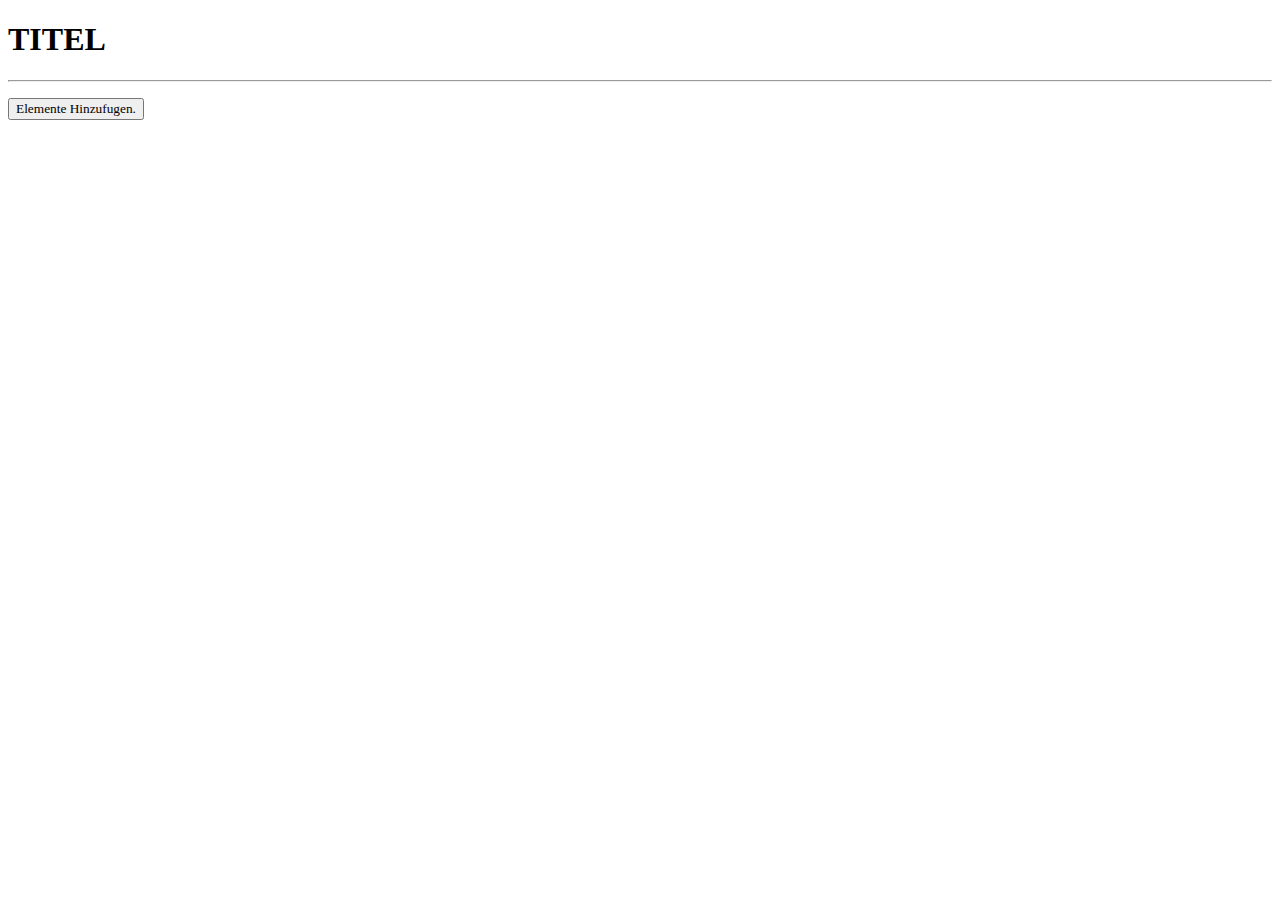
==== list.html @ e4c4ea02 "function" ====
<!DOCTYPE html>
<html>
    <head>
        <title>Bestlist</title>
        <link rel="stylesheet" href="style.css">
        <meta name="viewport" content="width=device-width, initial-scale=1.0">
        <link rel="stylesheet" href="stylesheets/bestlist_create_form.css">
    </head>
    <body>
        <script src="bestlist.js"></script>
        <h1 id="list_title">TITEL</h1>
        <hr>

        <div><ol id="list_content"></ol></div>

        <button id="additem_button" onclick="bestlist_add_init()">Elemente Hinzufugen.</button>

        <div id="bestlist_create_form">
            <h2>Neue Liste Hinzufugen</h2>
            <p id="bestlist_create_form_text"></p>
            Titel: <input id="bestlist_create_form_title_input"></input>
            Name: <input id="bestlist_create_form_input"></input>
            <button id="bestlist_create_form_add_button" onclick="bestlist_create_add()">Senden</button>
            <hr>
            <button id="bestlist_create_form_button" onclick="bestlist_create()">Liste erstellen</button>
        </div>

    </body>
</html>
---- style.css ----
*{
    font-family: calibri;
}

.card_container{
    box-sizing: content-box;
    width: 100%;
    display: flex;
    flex-direction: row;
    flex-wrap: wrap;
}

.card{
    padding: 10px;
    margin: 10px;
    background-color: orange;
    border-radius: 10px;
}

.card h2{
    margin-top:0;
}
---- stylesheets/bestlist_create_form.css ----
#bestlist_create_form{
    display: none;
    position: absolute;
    top:50%;
    left:50%;
    transform: translate(-50%, -50%);
    background-color: green;
}
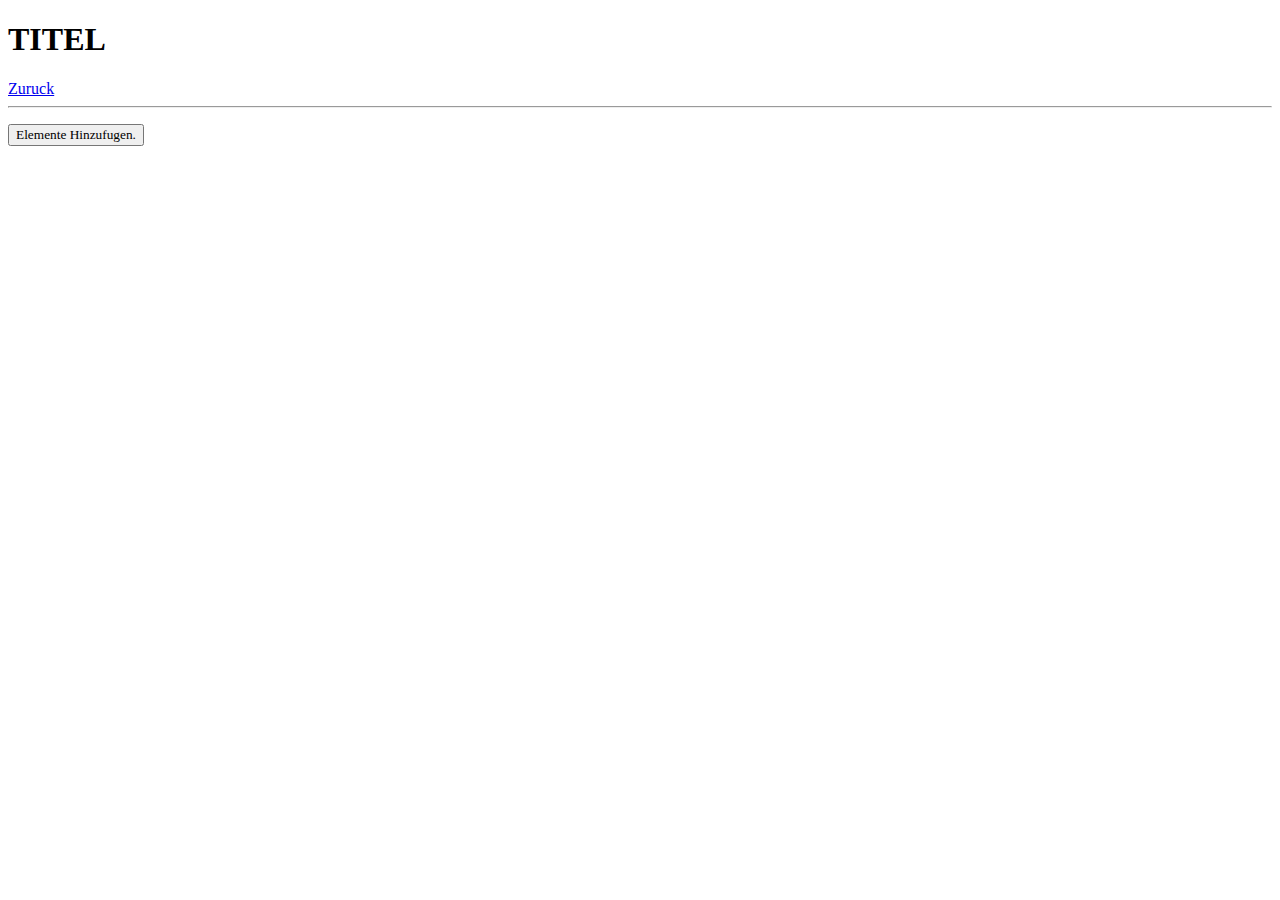
==== commit 6bda06d7: "Update list.html" ====
--- a/list.html
+++ b/list.html
@@ -9,6 +9,7 @@
     <body>
         <script src="bestlist.js"></script>
         <h1 id="list_title">TITEL</h1>
+        <a href="index.html">Zuruck</a>
         <hr>
 
         <div><ol id="list_content"></ol></div>
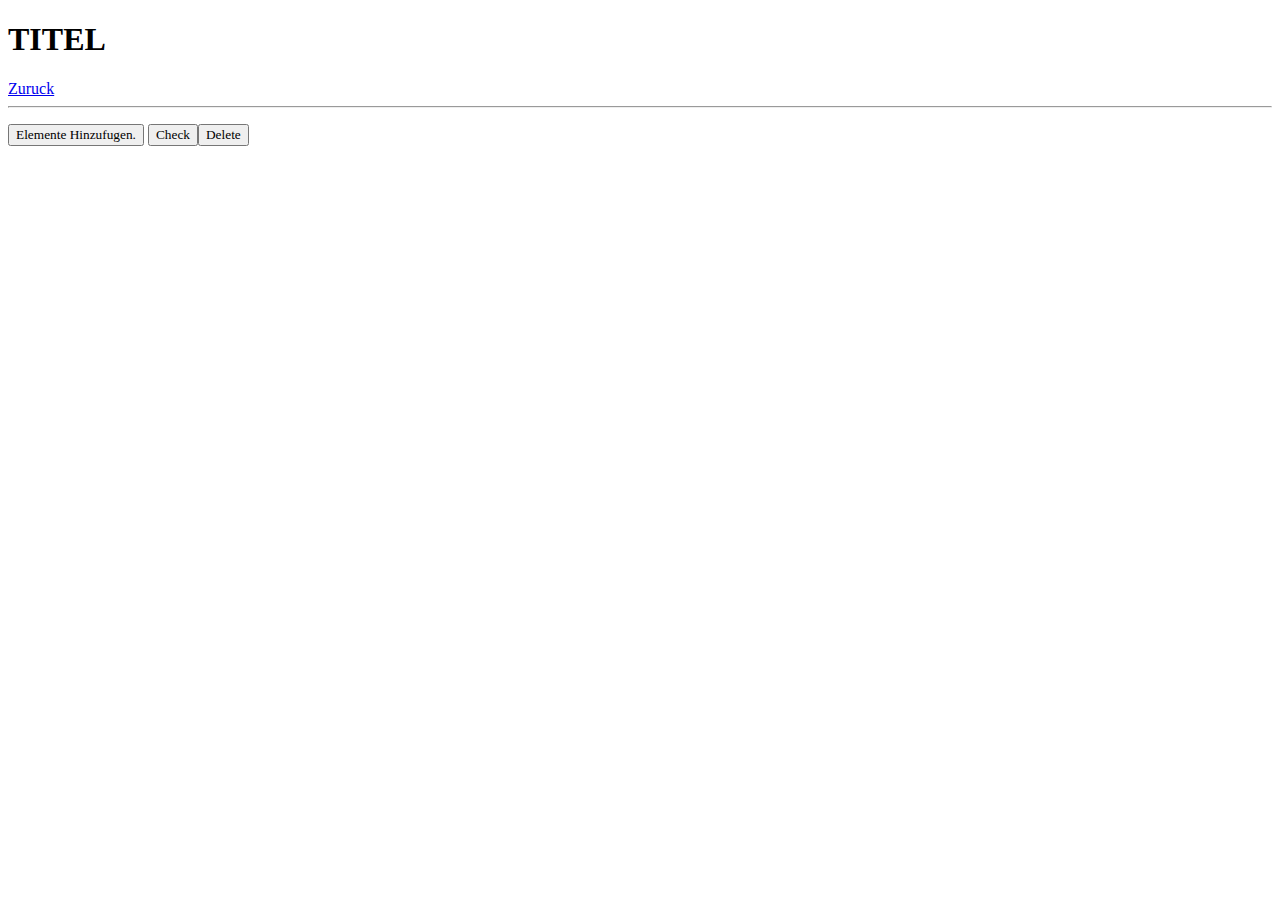
==== commit e14b3bdb: "updates" ====
--- a/list.html
+++ b/list.html
@@ -15,15 +15,26 @@
         <div><ol id="list_content"></ol></div>
 
         <button id="additem_button" onclick="bestlist_add_init()">Elemente Hinzufugen.</button>
+        <button onclick="doubles_check()">Check</button><button onclick="doubles_delete()">Delete</button>
 
         <div id="bestlist_create_form">
             <h2>Neue Liste Hinzufugen</h2>
-            <p id="bestlist_create_form_text"></p>
-            Titel: <input id="bestlist_create_form_title_input"></input>
-            Name: <input id="bestlist_create_form_input"></input>
-            <button id="bestlist_create_form_add_button" onclick="bestlist_create_add()">Senden</button>
+            <p id='bestlist_create_form_text'></p>
+            Bitte einen Namen eingeben: <input id='bestlist_create_form_title_input'></input>
+            <!--Name: --><span style="display:none"><input id='bestlist_create_form_input'></input>
+            <button id='bestlist_create_form_add_button' onclick='bestlist_create_add()'>Senden</button></span>
             <hr>
-            <button id="bestlist_create_form_button" onclick="bestlist_create()">Liste erstellen</button>
+            <button id='bestlist_create_form_button' onclick='bestlist_create()'>Liste erstellen</button>
+        </div>
+
+        <div id="bestlist_add_form">
+            <h2>Elemente zur Liste Himzufuegen</h2>
+            Name: <input id='bestlist_add_form_input'></input>
+            <button id='bestlist_add_form_add_button' onclick='bestlist_add_add()'>Senden</button>
+            <hr>
+            <h3>Diese Namen Hinzufugen:</h3>
+            <div id='bestlist_add_form_text'></div>
+            <button id='bestlist_add_form_button' onclick='bestlist_add()'>Liste aktualisieren</button>
         </div>
 
     </body>
--- a/style.css
+++ b/style.css
@@ -15,6 +15,7 @@
     margin: 10px;
     background-color: orange;
     border-radius: 10px;
+    cursor: pointer;
 }
 
 .card h2{
--- a/stylesheets/bestlist_create_form.css
+++ b/stylesheets/bestlist_create_form.css
@@ -5,4 +5,13 @@
     left:50%;
     transform: translate(-50%, -50%);
     background-color: green;
+}
+
+#bestlist_add_form{
+    display: none;
+    position: absolute;
+    top:50%;
+    left:50%;
+    transform: translate(-50%, -50%);
+    background-color: green;
 }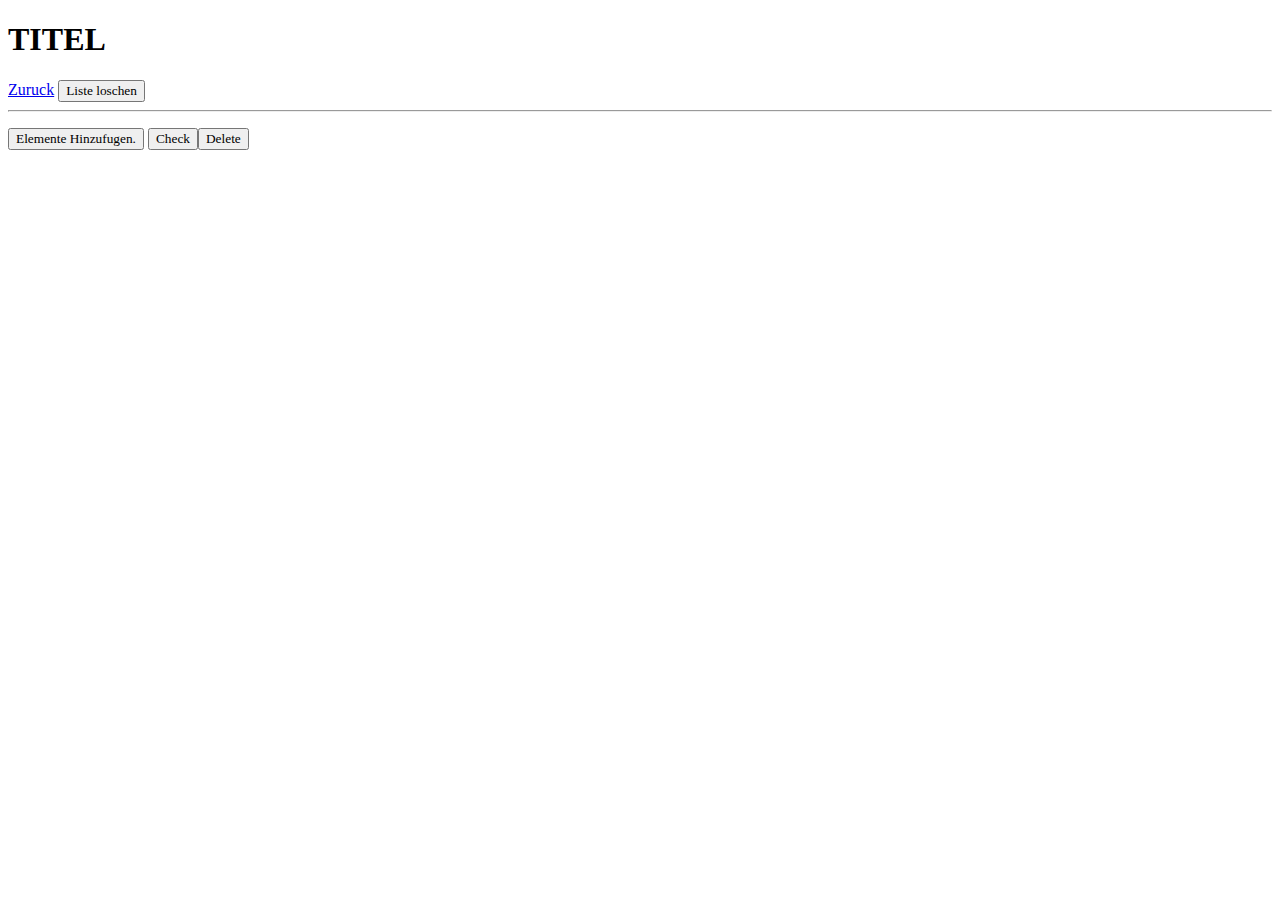
==== commit ec2b1269: "Funktionalitat fertig" ====
--- a/list.html
+++ b/list.html
@@ -10,6 +10,7 @@
         <script src="bestlist.js"></script>
         <h1 id="list_title">TITEL</h1>
         <a href="index.html">Zuruck</a>
+        <button onclick="bestlist_remove()">Liste loschen</button>
         <hr>
 
         <div><ol id="list_content"></ol></div>
--- a/style.css
+++ b/style.css
@@ -20,4 +20,8 @@
 
 .card h2{
     margin-top:0;
+}
+
+#list_content{
+    cursor:pointer;
 }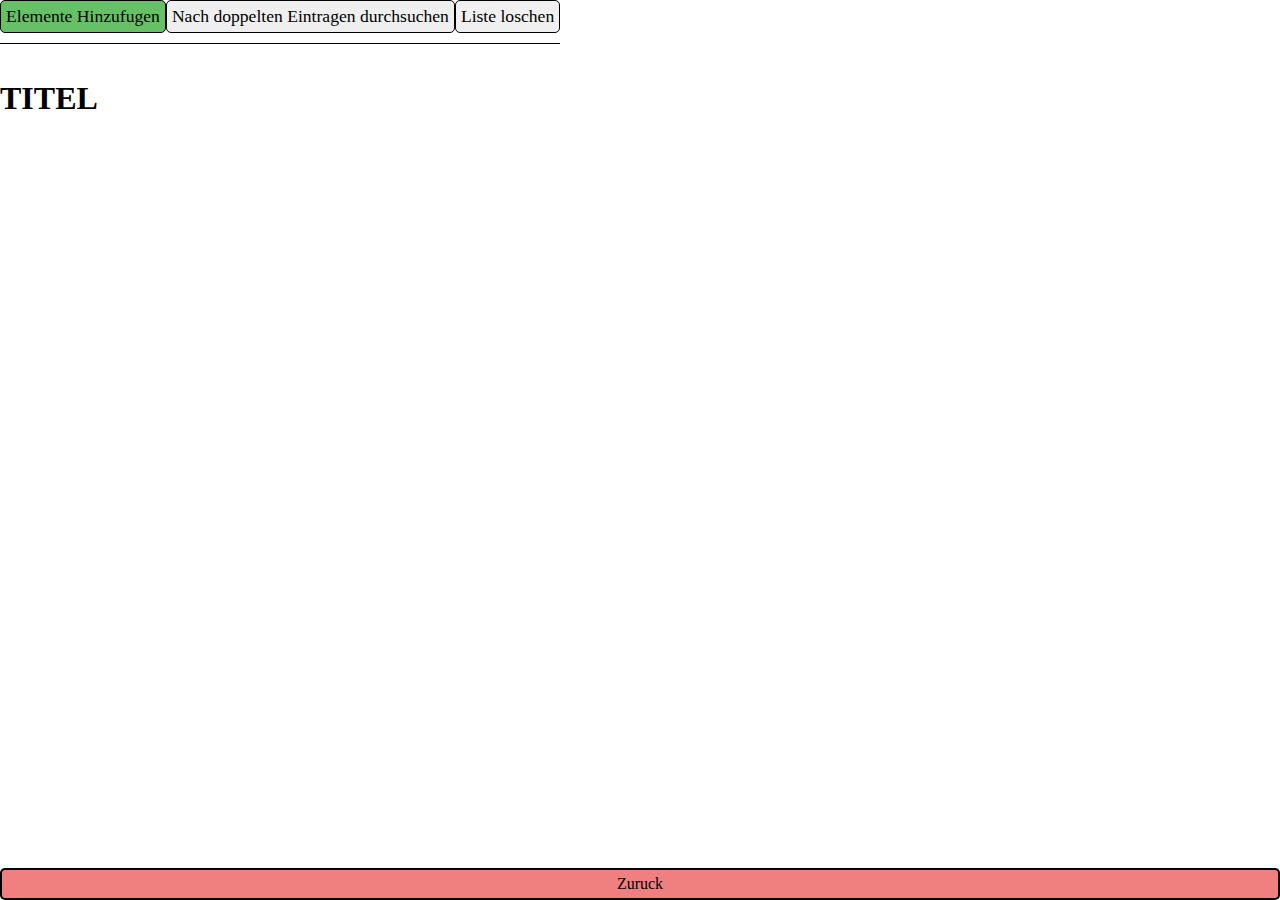
==== commit f9dc3138: "Designanpassungen" ====
--- a/list.html
+++ b/list.html
@@ -4,21 +4,26 @@
         <title>Bestlist</title>
         <link rel="stylesheet" href="style.css">
         <meta name="viewport" content="width=device-width, initial-scale=1.0">
-        <link rel="stylesheet" href="stylesheets/bestlist_create_form.css">
+        <link rel="stylesheet" href="stylesheets/bestlist_form.css">
+        <link rel="stylesheet" href="stylesheets/bestlist.css">
     </head>
     <body>
         <script src="bestlist.js"></script>
-        <h1 id="list_title">TITEL</h1>
-        <a href="index.html">Zuruck</a>
-        <button onclick="bestlist_remove()">Liste loschen</button>
-        <hr>
+        <div class="back"><a href="index.html">Zuruck</a></div>
+        <div class="list_toolbar">
+            <button id="additem_button" onclick="bestlist_add_init()">Elemente Hinzufugen</button>
+            <button onclick="doubles_check()" id="doubles_check_button">Nach doppelten Eintragen durchsuchen</button>
+            <button onclick="doubles_delete()" class="red" id="doubles_button">Doppelte Eintrage loschen</button>
+            <button onclick="bestlist_remove()" class="remove_list">Liste loschen</button>
+        </div>
 
-        <div><ol id="list_content"></ol></div>
 
-        <button id="additem_button" onclick="bestlist_add_init()">Elemente Hinzufugen.</button>
-        <button onclick="doubles_check()">Check</button><button onclick="doubles_delete()">Delete</button>
+        <div class="list_title_container"><h1 id="list_title">TITEL</h1></div>
+
+        <div id="list_content_container"><ol id="list_content"></ol></div>      
 
         <div id="bestlist_create_form">
+            <div id="bestlist_create_form_content">
             <h2>Neue Liste Hinzufugen</h2>
             <p id='bestlist_create_form_text'></p>
             Bitte einen Namen eingeben: <input id='bestlist_create_form_title_input'></input>
@@ -26,9 +31,11 @@
             <button id='bestlist_create_form_add_button' onclick='bestlist_create_add()'>Senden</button></span>
             <hr>
             <button id='bestlist_create_form_button' onclick='bestlist_create()'>Liste erstellen</button>
+            </div>
         </div>
 
         <div id="bestlist_add_form">
+            <div id="bestlist_add_form_content">
             <h2>Elemente zur Liste Himzufuegen</h2>
             Name: <input id='bestlist_add_form_input'></input>
             <button id='bestlist_add_form_add_button' onclick='bestlist_add_add()'>Senden</button>
@@ -36,6 +43,8 @@
             <h3>Diese Namen Hinzufugen:</h3>
             <div id='bestlist_add_form_text'></div>
             <button id='bestlist_add_form_button' onclick='bestlist_add()'>Liste aktualisieren</button>
+            <div id="bestlist_add_form_close">X</div>
+            </div>
         </div>
 
     </body>
--- a/style.css
+++ b/style.css
@@ -1,5 +1,21 @@
 *{
     font-family: calibri;
+}
+
+body{
+    margin:0;
+}
+
+button{
+    padding: 5px;
+    border: 1px solid black;
+    border-radius: 5px;
+    font-size: 1.1em;
+    cursor: pointer;
+}
+
+button:hover{
+    background-color: darkgray;
 }
 
 .card_container{
@@ -15,13 +31,10 @@
     margin: 10px;
     background-color: orange;
     border-radius: 10px;
-    cursor: pointer;
+    cursor: alias;
 }
 
 .card h2{
-    margin-top:0;
+    margin:0;
 }
 
-#list_content{
-    cursor:pointer;
-}--- a/stylesheets/bestlist_form.css
+++ b/stylesheets/bestlist_form.css
@@ -0,0 +1,59 @@
+#bestlist_create_form{
+    display: none;
+    background-color: #000000bf;
+    position: fixed;
+    top:0;
+    left:0;
+    width: 100%;
+    height: 100%;
+    box-sizing: border-box;
+    justify-content: center;
+    align-items: center;
+    align-content: center;
+}
+
+#bestlist_add_form{
+    display: none;
+    background-color: #000000bf;
+    position: fixed;
+    top:0;
+    left:0;
+    width: 100%;
+    height: 100%;
+    box-sizing: border-box;
+    justify-content: center;
+    align-items: center;
+    align-content: center;
+}
+
+#bestlist_add_form_text{
+    margin-bottom: 10px;
+}
+
+#bestlist_add_form_text li:hover{
+    color:red;
+    cursor:pointer;
+}
+
+#bestlist_create_form_content{
+    background-color: green;
+    padding: 10px;
+    border-radius: 10px;
+    position: relative;
+}
+
+#bestlist_add_form_content{
+    padding: 10px;
+    border-radius: 10px;
+    background-color: green;
+    position: relative;
+}
+
+#bestlist_add_form_close{
+    position: absolute;
+    top:10px;
+    right:10px;
+    font-size: 30px;
+    color:red;
+    cursor: pointer;
+}--- a/stylesheets/bestlist.css
+++ b/stylesheets/bestlist.css
@@ -0,0 +1,92 @@
+#list_content{
+    cursor:pointer;
+    font-size: 2em;
+    margin:0;
+}
+
+#list_content li:hover{
+    color:red;
+    cursor: pointer;
+}
+
+#list_content_container{
+    margin:10px;
+}
+
+#additem_button{
+    background-color: #66c166;
+}
+
+#list_title{
+    margin: 0;
+}
+
+.list_title_container{
+    margin-top: 60px;
+    padding-top: 20px;
+    position: sticky;
+    height: 70px;
+    top: 60px;
+    width: 100%;
+    box-sizing: border-box;
+    padding-bottom: 10px;
+    background-image: linear-gradient(to bottom, #ffffff 55px, transparent);
+}
+
+.list_toolbar{
+    display: flex;
+    position: fixed;
+    top:0;
+    left: 0;
+    border-bottom: 1px solid black;
+    padding-bottom: 10px;
+    background-color: white;
+}
+
+.red{
+    background-color: #c16666;
+}
+
+.remove_list:hover{
+    background-color: #fb5757 !important;
+}
+
+.remove_list{
+    background-color: #f0f0f0 !important;
+}
+
+#doubles_button{
+    display: none;
+}
+
+#doubles_button:hover{
+    background-color: #fb5757;
+}
+
+#doubles_check_button{
+    /*background-color: #6694c1;*/
+}
+
+a{
+    text-decoration: none;
+    background: lightcoral;
+    padding: 5px;
+    border: 2px solid black;
+    border-radius: 5px;
+    margin-top:5px;
+    color: black;
+    width: 100%;
+    text-align:center;
+}
+
+a:hover{
+    background-color: #df5e5e;
+}
+
+.back{
+    display: flex;
+    position: fixed;
+    bottom:0;
+    left:0;
+    width: 100%;
+}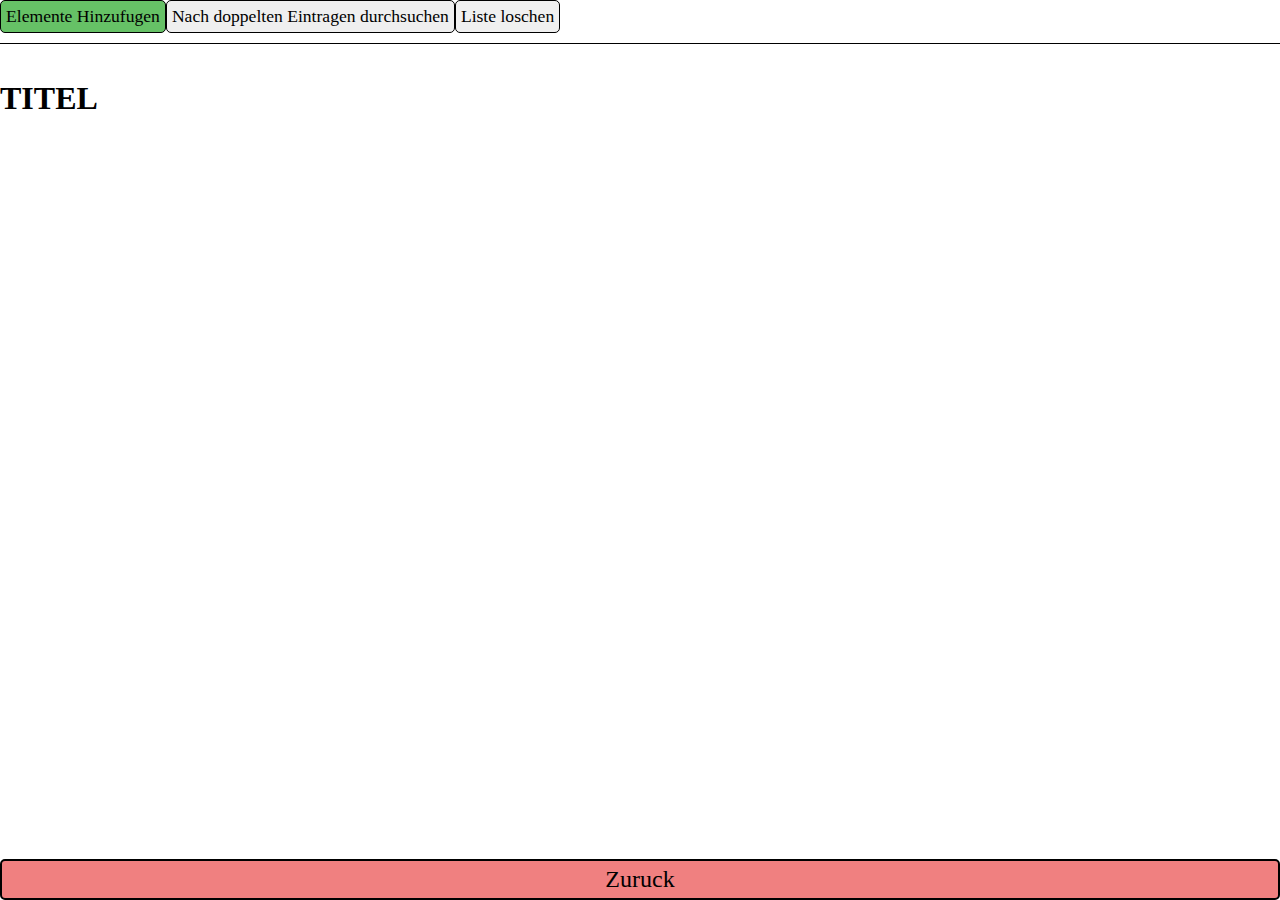
==== commit 142b500d: "Design Adjustments" ====
--- a/list.html
+++ b/list.html
@@ -36,7 +36,7 @@
 
         <div id="bestlist_add_form">
             <div id="bestlist_add_form_content">
-            <h2>Elemente zur Liste Himzufuegen</h2>
+            <h2>Elemente zur Liste Hinzufuegen</h2>
             Name: <input id='bestlist_add_form_input'></input>
             <button id='bestlist_add_form_add_button' onclick='bestlist_add_add()'>Senden</button>
             <hr>
--- a/stylesheets/bestlist_form.css
+++ b/stylesheets/bestlist_form.css
@@ -10,6 +10,7 @@
     justify-content: center;
     align-items: center;
     align-content: center;
+    z-index: 950;
 }
 
 #bestlist_add_form{
@@ -24,6 +25,7 @@
     justify-content: center;
     align-items: center;
     align-content: center;
+    z-index: 950;
 }
 
 #bestlist_add_form_text{
@@ -40,6 +42,7 @@
     padding: 10px;
     border-radius: 10px;
     position: relative;
+    z-index: 999;
 }
 
 #bestlist_add_form_content{
@@ -47,6 +50,7 @@
     border-radius: 10px;
     background-color: green;
     position: relative;
+    z-index: 999;
 }
 
 #bestlist_add_form_close{
--- a/stylesheets/bestlist.css
+++ b/stylesheets/bestlist.css
@@ -41,6 +41,8 @@
     border-bottom: 1px solid black;
     padding-bottom: 10px;
     background-color: white;
+    z-index: 900;
+    width: 100%;
 }
 
 .red{
@@ -77,6 +79,7 @@
     color: black;
     width: 100%;
     text-align:center;
+    font-size: 1.5em;
 }
 
 a:hover{
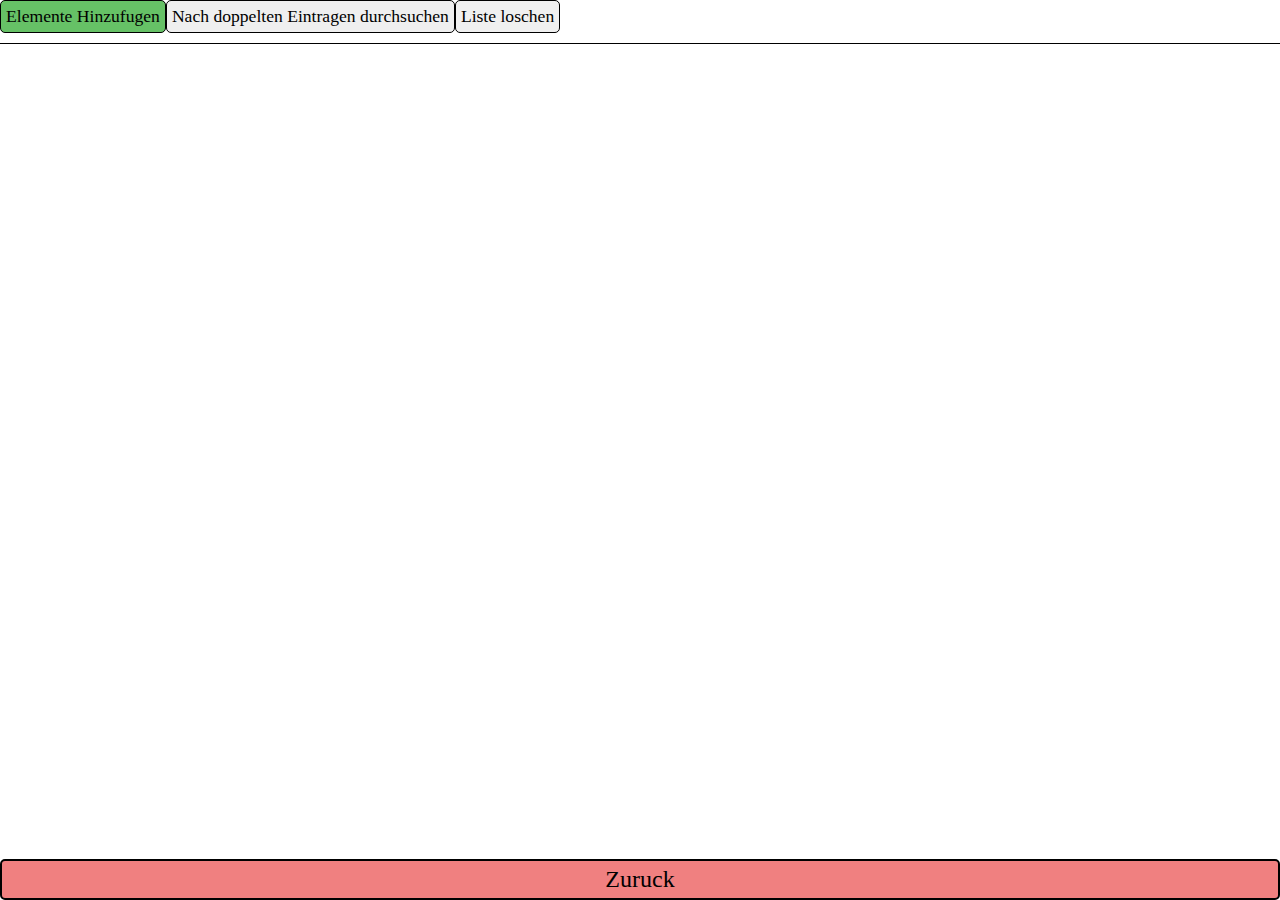
==== commit a31bc3e2: "design" ====
--- a/list.html
+++ b/list.html
@@ -18,7 +18,7 @@
         </div>
 
 
-        <div class="list_title_container"><h1 id="list_title">TITEL</h1></div>
+        <div class="list_title_container"><h1 id="list_title"></h1></div>
 
         <div id="list_content_container"><ol id="list_content"></ol></div>      
 
--- a/stylesheets/bestlist_form.css
+++ b/stylesheets/bestlist_form.css
@@ -1,6 +1,6 @@
 #bestlist_create_form{
     display: none;
-    background-color: #000000bf;
+    background-color: /*#000000bf*/white;
     position: fixed;
     top:0;
     left:0;
